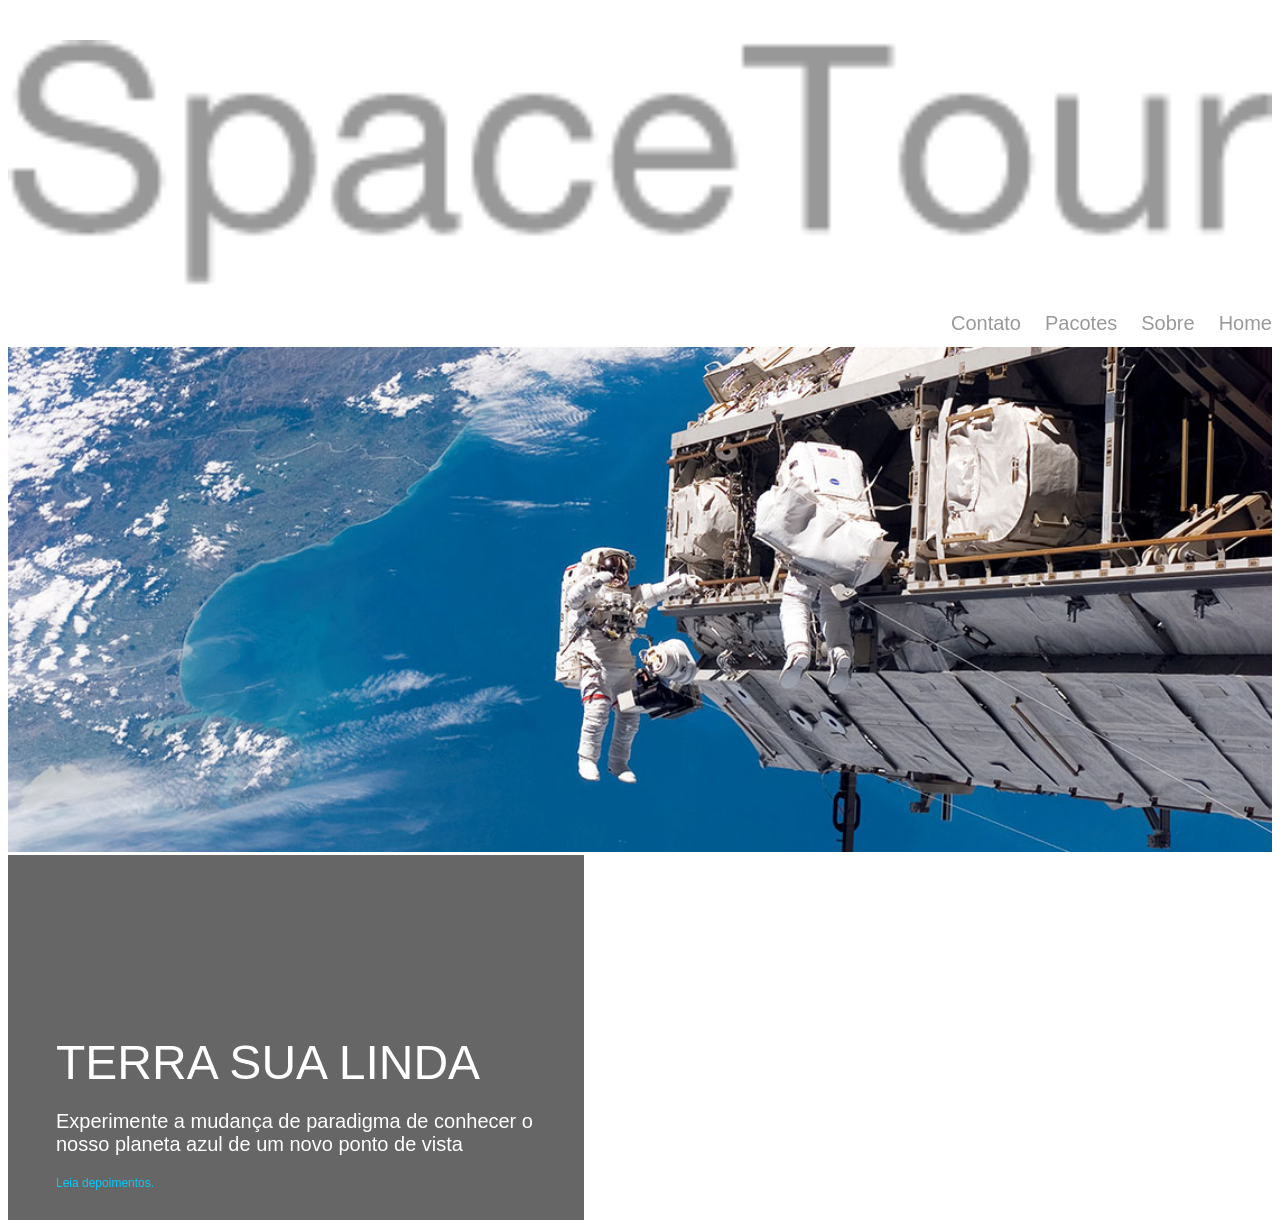
==== Terra.html @ b6a9e066 "Atualização" ====
<!DOCTYPE html>
<html lang="en" dir="ltr">
  <head>
    <meta charset="utf-8">
    <meta name="viewport" content="width=device-width, initial-scale=1">
    <link rel="stylesheet" href="css/estilo.css">
    <title>Space Tour</title>
  </head>
  <body>
    <div id="container">
      <header class="cabecalho">
        <img class="logo" src="img/logo-spacetours.png" alt="imagem aeroespacial">
          <nav>
            <ul class="menu">
              <li><a class="item" href="#">Home</a></li>
              <li><a class="item" href="#">Sobre</a></li>
              <li><a class="item" href="#">Pacotes</a></li>
              <li><a class="item" href="#">Contato</a></li>
            </ul>
          </nav>
      </header>
      <section class="banner">
        <img src="img/banner.jpg" alt="imagem espacial">
        <div class="box">
          <h1>TERRA SUA LINDA</h1>
          <p>Experimente a mudança de paradigma de conhecer o nosso planeta azul de um novo ponto de vista</p>
          <a href="#">Leia depoimentos.</a>
        </div>

      </section>
      <footer class="rodape">
        <p>2017 .Design Responsivo.</p>
        <small>Criado por <a href="#">Alexandre Carlos</a></small>
      </footer>

    </div>
  </body>
</html>
---- css/estilo.css ----
body {
  font-size: 12px;
  font-family: "Helvetica Neue", "Helvetica", "Arial", serif;
  color: #444;
}

.container {
  width: 1128px;
}

a {
  color: #00ccff;
  text-decoration: none;
  font-size: 12px;
  transition: 1s;
}

p {
  font-size: 20px;
}

.hover {
  text-decoration:underline;
}

img {
  width: 100%;
}

.cabecalho {
  width: 100%;
  height:48px;
  margin: 40px 0 40px 0;
}

.logo {
  float: left;
}

.menu {
  float: right;
}

li {
  float: right;
  display: inline;
  font-size:14px;
  margin: 12px 0 0 24px;
  text-decoration: none;
}

.item {
  font-size: 20px;
  color: #999;
}

.banner {
  height: 450px;
  margin-bottom: 55px;
  position: relative;
}

.box {
  width: 480px;
  padding: 30px 48px 30px 48px;
  position:absolute;
  background-color: rgb(0,0,0,0.6);
  padding-top: 180px;
}

p {
  font-size: 20px;
  color: #fff;
}

h1 {
  margin-top: 0;
  margin-bottom: 0;
  font-size: 48px;
  font-weight: 200;
  color: #fff;
}

.rodape {
  width: 100%;
  margin: 30px 0 30px 0;
  float: left;
  font-size: 30px;
}

.rodape p {
  margin: 0;
}

small {
  font-size: 18px;
}

.rodape a {
  font.size: 15px;
}
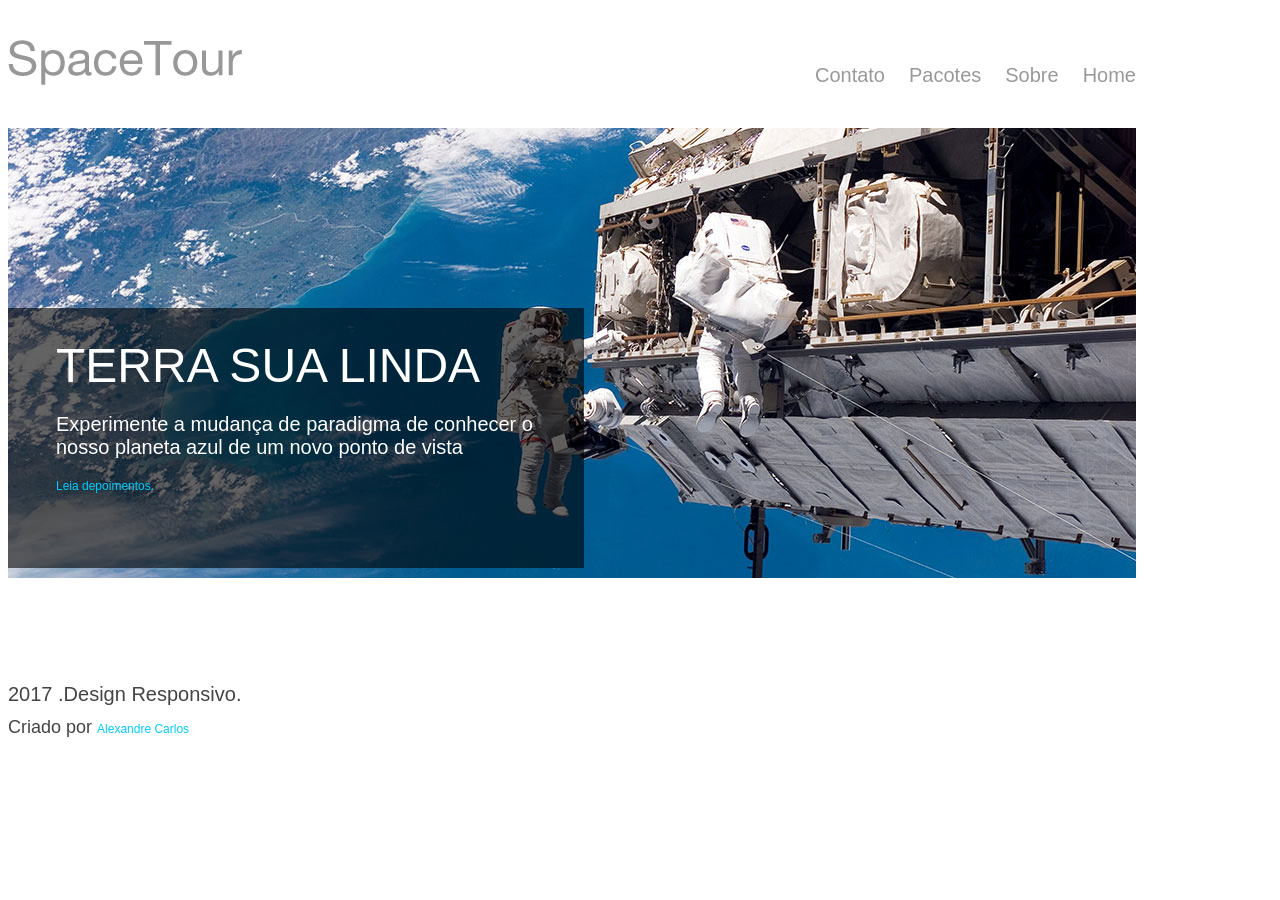
==== commit 45d5385d: "Correção" ====
--- a/Terra.html
+++ b/Terra.html
@@ -10,12 +10,12 @@
     <div id="container">
       <header class="cabecalho">
         <img class="logo" src="img/logo-spacetours.png" alt="imagem aeroespacial">
-          <nav>
-            <ul class="menu">
-              <li><a class="item" href="#">Home</a></li>
-              <li><a class="item" href="#">Sobre</a></li>
-              <li><a class="item" href="#">Pacotes</a></li>
-              <li><a class="item" href="#">Contato</a></li>
+          <nav class="menu">
+            <ul>
+              <li><a href="#">Home</a></li>
+              <li><a href="#">Sobre</a></li>
+              <li><a href="#">Pacotes</a></li>
+              <li><a href="#">Contato</a></li>
             </ul>
           </nav>
       </header>
--- a/css/estilo.css
+++ b/css/estilo.css
@@ -1,36 +1,36 @@
 body {
   font-size: 12px;
-  font-family: "Helvetica Neue", "Helvetica", "Arial", serif;
+  font-family: "Helvetica Neue", "Helvetica", Arial, serif;
   color: #444;
 }
 
-.container {
-  width: 1128px;
+#container {
+  max-width: 1128px;
 }
 
 a {
   color: #00ccff;
   text-decoration: none;
   font-size: 12px;
-  transition: 1s;
 }
 
 p {
   font-size: 20px;
 }
 
-.hover {
+a:HOVER {
   text-decoration:underline;
 }
 
 img {
-  width: 100%;
+  max-width: 100%;
 }
 
 .cabecalho {
   width: 100%;
   height:48px;
-  margin: 40px 0 40px 0;
+  margin-top: 40px;
+  margin-bottom: 40px;
 }
 
 .logo {
@@ -41,15 +41,16 @@
   float: right;
 }
 
-li {
+.menu ul li {
   float: right;
   display: inline;
   font-size:14px;
-  margin: 12px 0 0 24px;
-  text-decoration: none;
+  margin-left: 24px;
+  margin-top: 12px;
+  list-style: none;
 }
 
-.item {
+.menu li a {
   font-size: 20px;
   color: #999;
 }
@@ -62,18 +63,19 @@
 
 .box {
   width: 480px;
-  padding: 30px 48px 30px 48px;
+  padding: 30px 48px;
+  height: 200px;
   position:absolute;
-  background-color: rgb(0,0,0,0.6);
-  padding-top: 180px;
+  top: 180px;
+  background-color: rgba(0,0,0,0.6);
 }
 
-p {
+.box p {
   font-size: 20px;
   color: #fff;
 }
 
-h1 {
+.box h1 {
   margin-top: 0;
   margin-bottom: 0;
   font-size: 48px;
@@ -83,16 +85,17 @@
 
 .rodape {
   width: 100%;
-  margin: 30px 0 30px 0;
+  margin-top: 30px;
+  margin-bottom: 30px;
   float: left;
   font-size: 30px;
 }
 
 .rodape p {
-  margin: 0;
+  margin-bottom: 0px;
 }
 
-small {
+.rodape small {
   font-size: 18px;
 }
 
